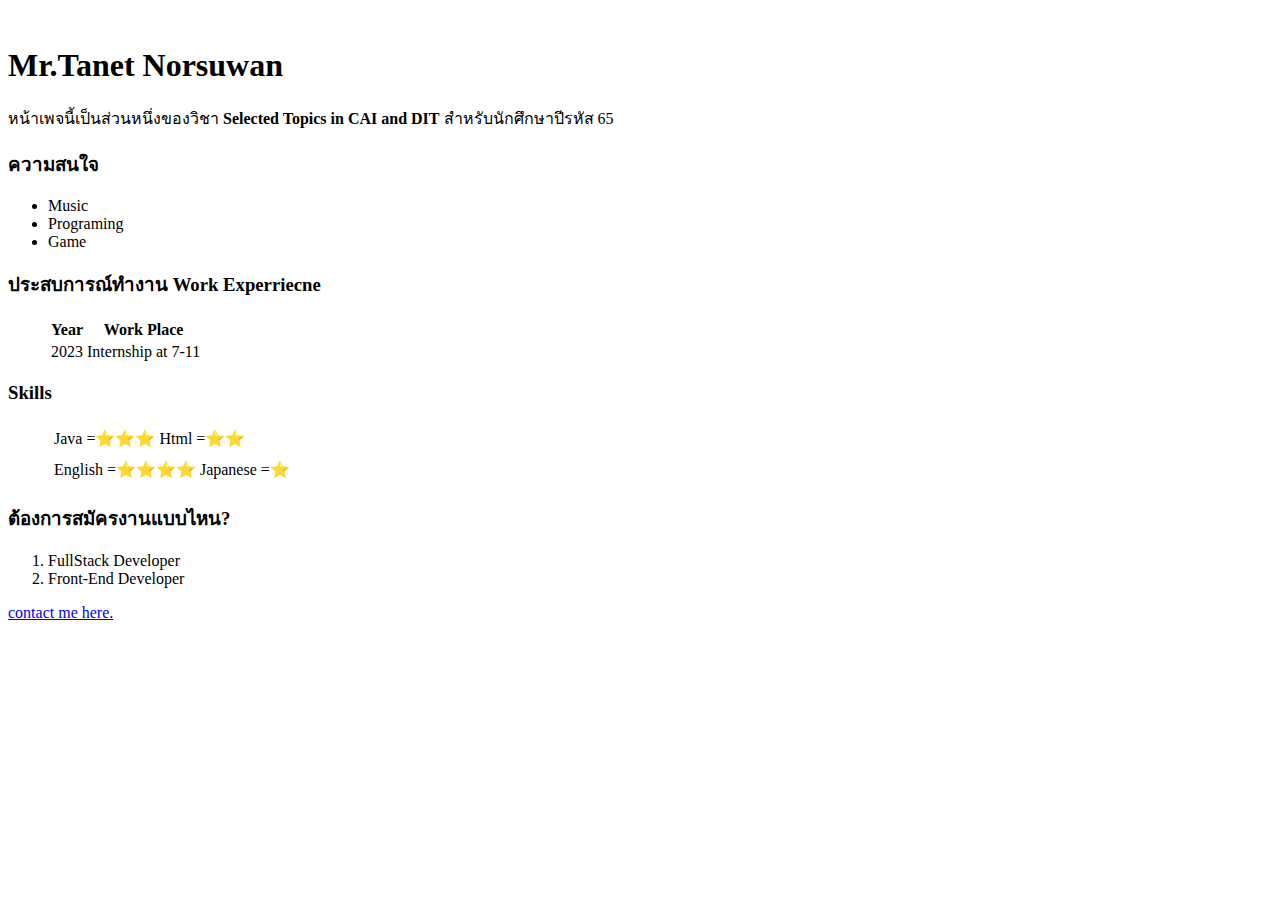
==== index.html @ 5c49bd3f "Add files via upload" ====
<!DOCTYPE html>
<html lang="en">
<head>
    <meta charset="UTF-8">
    <meta name="viewport" content="width=device-width, initial-scale=1.0">
    <title>Resume Tanet Norsuwan</title>
    <link rel="stylesheet" href="Styles.css">
</head>
<body>
    <img class="profile" src="light1.gif" alt="">
    <h1>Mr.Tanet Norsuwan</h1>
    <p>หน้าเพจนี้เป็นส่วนหนึ่งของวิชา <b>Selected Topics in CAI and DIT</b>
    สำหรับนักศึกษาปีรหัส 65</p>
    <h3>ความสนใจ</h3>
    <ul>
        <li>Music</li>
        <li>Programing</li>
        <li>Game</li>
    </ul>
    <h3>ประสบการณ์ทำงาน Work Experriecne</h3>
    <ul>
        <table>
            <thead>
                <tr>
                    <th class="table1">
                    Year
                    </th>
                     <th class="table1">
                    Work Place
                    </th>
                </tr>
            </thead>
            <tr>
        
                <td class="table1">
                    2023</td>
                <td class="table1">
                    Internship at 7-11</td>
            </tr>
        </table>
    </ul>
    <h3>Skills</h3>
    <ul class="table2">
        <table>
            <table>
                <tr>
            <td><table>
            <tr>
            <td>Java =⭐⭐⭐</td>
            <td>Html =⭐⭐</td>
        </tr>
    </table>
</td>
</tr>
</table>
<table>
    <tr>
    <td><table>
        <tr>
        <td>English =⭐⭐⭐⭐</td>
        <td>Japanese =⭐</td>
        </tr>
    </table>
</td>
</tr>
</table>
</table>
    </ul>

    <h3>ต้องการสมัครงานแบบไหน?</h3>
    <ol>
        <li>FullStack Developer</li>
        <li>Front-End Developer</li>
    </ol>
    <a href = contact.html> contact me here. </a>
</body>
</html>
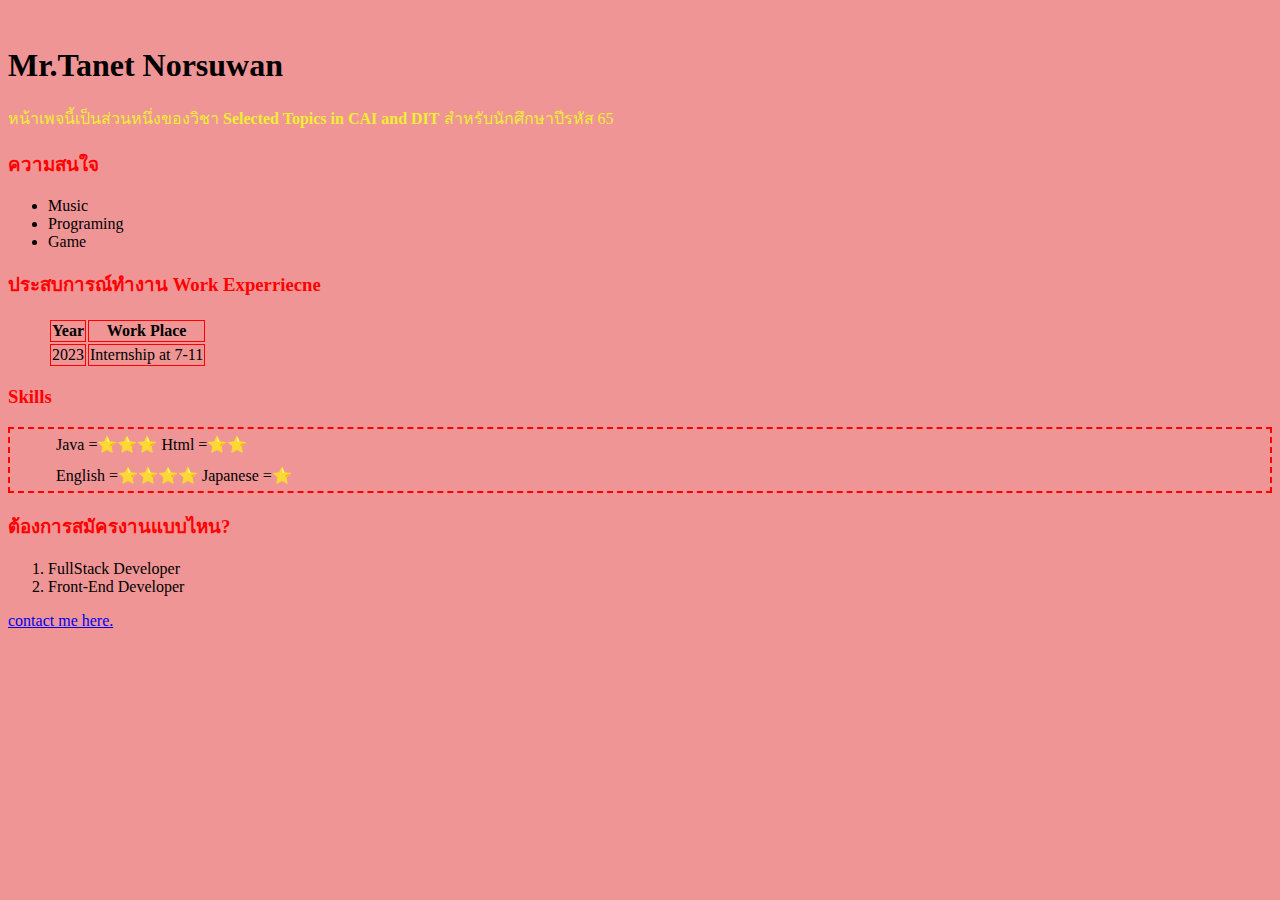
==== commit 75a462cd: "index.html" ====
--- a/index.html
+++ b/index.html
@@ -7,7 +7,7 @@
     <link rel="stylesheet" href="Styles.css">
 </head>
 <body>
-    <img class="profile" src="light1.gif" alt="">
+    <img class="profile" src="C:\Users\teler\OneDrive\เดสก์ท็อป\web development 2023\week1\light1.gif" alt="">
     <h1>Mr.Tanet Norsuwan</h1>
     <p>หน้าเพจนี้เป็นส่วนหนึ่งของวิชา <b>Selected Topics in CAI and DIT</b>
     สำหรับนักศึกษาปีรหัส 65</p>
@@ -74,4 +74,4 @@
     </ol>
     <a href = contact.html> contact me here. </a>
 </body>
-</html>+</html>
--- a/Styles.css
+++ b/Styles.css
@@ -0,0 +1,21 @@
+/* th, td {
+    border: solid red 1px;
+} */
+.profile {
+    border-radius: 50%;
+}
+.table1 {
+    border: solid red 1px;
+}
+p {
+    color: rgb(241, 238, 51);
+}
+.table2 {
+    border: dashed red 2px;
+}
+h3 {
+    color: red;
+}
+body{
+    background-color: #EF9595;
+}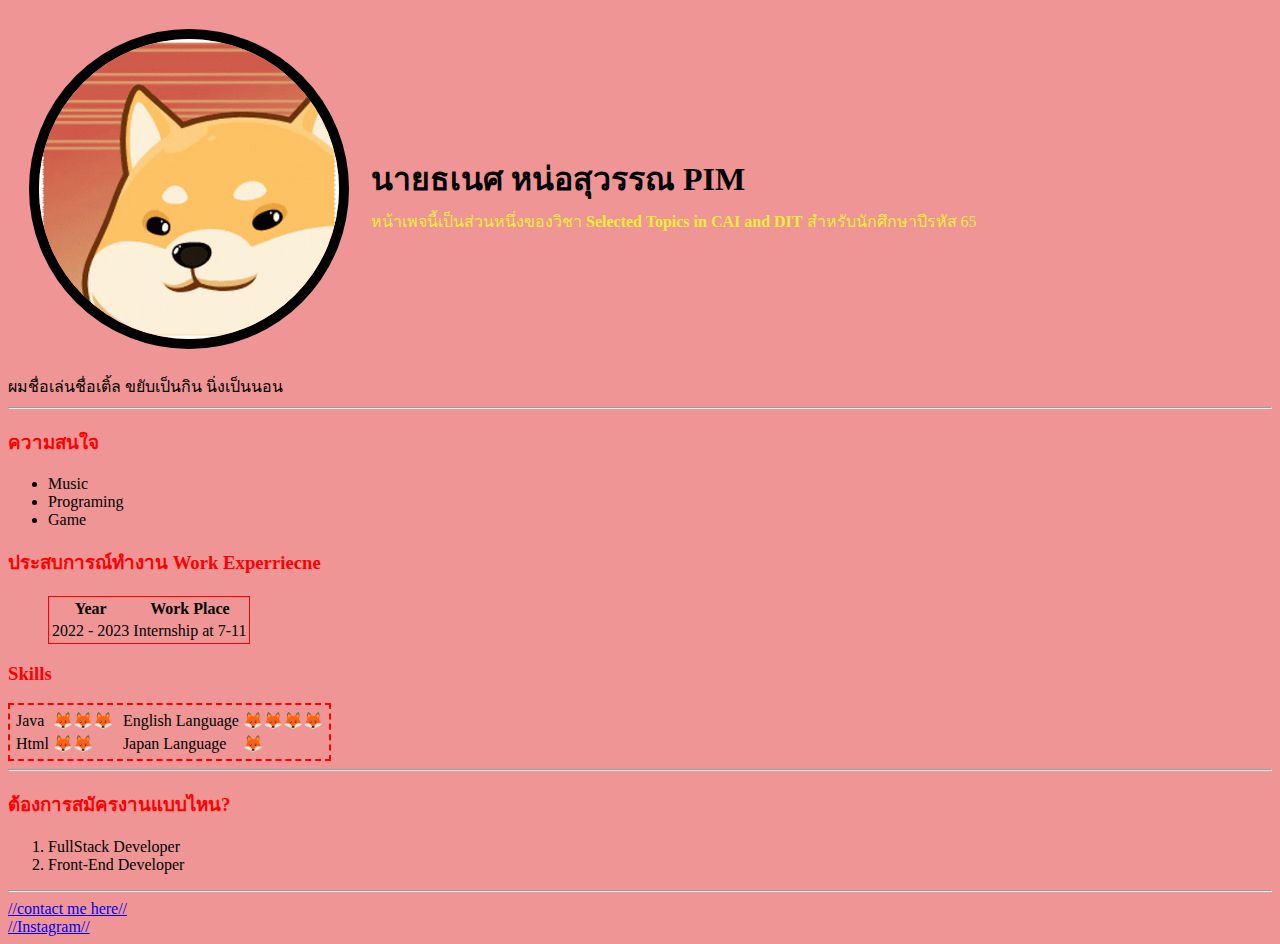
==== commit 1fe49e9d: "index.html" ====
--- a/index.html
+++ b/index.html
@@ -5,12 +5,28 @@
     <meta name="viewport" content="width=device-width, initial-scale=1.0">
     <title>Resume Tanet Norsuwan</title>
     <link rel="stylesheet" href="Styles.css">
+    <link rel="shortcut icon" href="grinning.ico" type="image/x-icon">
 </head>
 <body>
-    <img class="profile" src="C:\Users\teler\OneDrive\เดสก์ท็อป\web development 2023\week1\light1.gif" alt="">
-    <h1>Mr.Tanet Norsuwan</h1>
-    <p>หน้าเพจนี้เป็นส่วนหนึ่งของวิชา <b>Selected Topics in CAI and DIT</b>
-    สำหรับนักศึกษาปีรหัส 65</p>
+    <div class="header">
+        <table cellspacing="20">
+          <tr>
+              <td>
+                  <img style = "height: 300px; border:solid; border-width:10px;" class = "profile" src="shiba-inu.gif" alt="">
+              </td>
+              <td>
+                  <h1 style = "margin-bottom: 5px;">นายธเนศ หน่อสุวรรณ PIM</h1>
+                  <p style="margin-top: 2px;">หน้าเพจนี้เป็นส่วนหนึ่งของวิชา <b>Selected Topics in CAI and DIT</b> 
+                  สำหรับนักศึกษาปีรหัส 65</p>
+              </td>
+          </tr>
+      </table>
+  
+      ผมชื่อเล่นชื่อเติ้ล ขยับเป็นกิน นิ่งเป็นนอน
+      <hr>
+      </div>
+
+    <div class = "middle">
     <h3>ความสนใจ</h3>
     <ul>
         <li>Music</li>
@@ -19,59 +35,64 @@
     </ul>
     <h3>ประสบการณ์ทำงาน Work Experriecne</h3>
     <ul>
-        <table>
-            <thead>
-                <tr>
-                    <th class="table1">
+        <table style="border: 1px solid red;">
+            <tr>
+                <th class = "Power">
                     Year
-                    </th>
-                     <th class="table1">
+                </th>
+                <th class = "Power">
                     Work Place
-                    </th>
-                </tr>
-            </thead>
+                </th>
+            </tr>
             <tr>
-        
-                <td class="table1">
-                    2023</td>
-                <td class="table1">
-                    Internship at 7-11</td>
+                <td class = "Power">2022 - 2023</td>
+                <td class = "Power">Internship at 7-11</td>
             </tr>
+           
         </table>
     </ul>
     <h3>Skills</h3>
-    <ul class="table2">
-        <table>
-            <table>
+        <table style="border: dashed red 2px;">
+            <tr>
+                <td><table>
                 <tr>
-            <td><table>
-            <tr>
-            <td>Java =⭐⭐⭐</td>
-            <td>Html =⭐⭐</td>
-        </tr>
-    </table>
-</td>
-</tr>
-</table>
-<table>
-    <tr>
-    <td><table>
-        <tr>
-        <td>English =⭐⭐⭐⭐</td>
-        <td>Japanese =⭐</td>
-        </tr>
-    </table>
-</td>
-</tr>
-</table>
-</table>
-    </ul>
+                    <td class = "Power">Java</td>
+                    <td class = "Power">🦊🦊🦊</td>
+                </tr>
+                <tr>
+                    <td class = "Power">Html</td>
+                    <td class = "Power">🦊🦊</td>
+                </tr>
+            </table></td>
+                <td><table>
+                <tr>
+                    <td class = "Power">English Language</td>
+                    <td class = "Power">🦊🦊🦊🦊</td>
+                </tr>
+                <tr>
+                    <td class = "Power">Japan Language</td>
+                    <td class = "Power">🦊</td>
+                </tr>
+            </table></td>
+            </tr>
+            <!-- 
+             -->
+        </table>
+        <hr>
+    </div>
+    <div class = "bottom">
 
     <h3>ต้องการสมัครงานแบบไหน?</h3>
     <ol>
         <li>FullStack Developer</li>
         <li>Front-End Developer</li>
     </ol>
-    <a href = contact.html> contact me here. </a>
+    <hr>
+    </div>
+
+    <div class = "contact">
+    <a href = contact.html> //contact me here// </a></br>
+    <a href = "https://www.instagram.com/_taitung/">//Instagram//</a></br>
+    </div>
 </body>
 </html>
